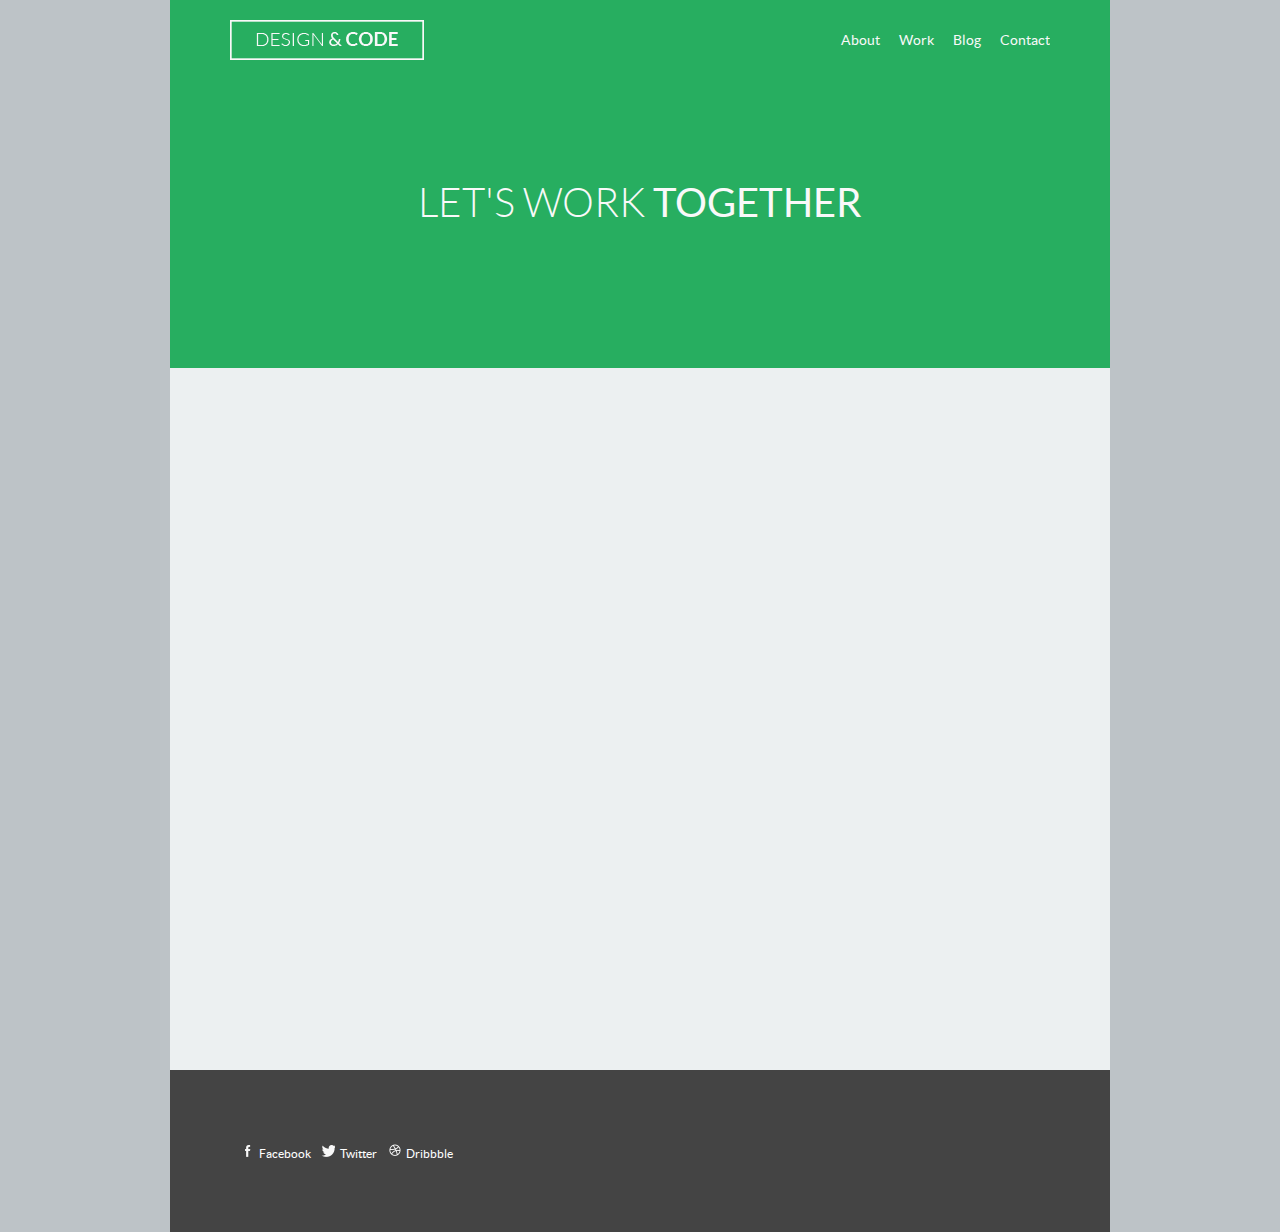
==== work.html @ 917d0b5e "Add work page" ====
<!DOCTYPE html>
<html lang="en">

<head>
  <meta charset="UTF-8">
  <meta name="viewport" content="width=device-width, initial-scale=1.0">
  <meta http-equiv="X-UA-Compatible" content="ie=edge">
  <!-- <link href="https://fonts.googleapis.com/css?family=Lato:300,400" rel="stylesheet"> -->
  <link rel="stylesheet" href="https://cdnjs.cloudflare.com/ajax/libs/font-awesome/4.7.0/css/font-awesome.min.css">
  <link rel="stylesheet" href="css/style.css">
  <title>Document</title>
</head>

<body>
  <div class="wrapper">

    <header class="site-header">
      <div class="site-header__top">
        <a href="" class="site-logo">
          <img src="img/logo.png" alt="">
        </a>


        <nav class="site-nav">
          <ul>
            <li>
              <a href="">About</a>
            </li>

            <li>
              <a href="work.html">work</a>
            </li>


            <li>
              <a href="">Blog</a>
            </li>
            <li>
              <a href="">Contact</a>
            </li>
          </ul>
        </nav>
      </div>

      <h1>
        <span>Let's work</span> together</h1>


    </header>

    <main class="main">

      <div class="gallery">
        <div class="gallery-item gallery-item__overlay">
          <!-- before -->
          <div class="ovh">
              <img src="//lorempixel.com/400/235" alt="">
             <div class="gallery-item__dsc">
               <div class="gallery-item__title">Project Title</div>
               <div class="gallery-item__category">Branding</div>
             </div>

          </div>

        </div>
        <div class="gallery-item">
          <img src="//lorempixel.com/400/235" alt="">
        </div>
        <div class="gallery-item">
          <img src="//lorempixel.com/400/235" alt="">
        </div>
        <div class="gallery-item">
          <img src="//lorempixel.com/400/235" alt="">
        </div>
      </div>
<iframe class="google-map" src="https://www.google.com/maps/embed?pb=!1m14!1m12!1m3!1d20522.10731449288!2d36.23306045!3d49.987670699999995!2m3!1f0!2f0!3f0!3m2!1i1024!2i768!4f13.1!5e0!3m2!1sru!2sua!4v1510946752173"
  width="600" height="450" frameborder="0" style="border:0" allowfullscreen></iframe>





    </main>

    <footer class=" site-footer">
      <ul class="social">
        <li>
          <a href="//facebook.com/">Facebook</a>
        </li>
        <li>
          <a href="//twitter.com/">Twitter</a>
        </li>
        <li>
          <a href="//dribbble.com/">Dribbble</a>
        </li>
      </ul>


    </footer>

  </div>

</body>

</html>
---- css/style.css ----
@font-face {
    font-family: 'Lato';
    src: url('../fonts/lato-light-webfont.woff2') format('woff2'),
         url('../fonts/lato-light-webfont.woff') format('woff');
    font-weight: 300;
    font-style: normal;
}

@font-face {
    font-family: 'Lato';
    src: url('../fonts/lato-regular-webfont.woff2') format('woff2'),
         url('../fonts/lato-regular-webfont.woff') format('woff');
    font-weight: normal;
    font-style: normal;
}





*, *::before, *::after {
  box-sizing: border-box;
}

body {
  margin: 0;
  background-color: #bdc3c7;
  font-family: 'Lato', sans-serif;
  font-size: 12px;
  color: #444444;
  text-transform: capitalize;


}


.ovh {
  overflow: hidden;
}

.text-center {
  text-align: center;
}

.wrapper {
  width: 940px;
  margin-left: auto;
  margin-right: auto;
}

.site-header {
  color: #f9f9f9;
  background-color: #27ae60;
  padding: 20px 60px 80px 60px;
}

.site-header__top {
  overflow: hidden;
}

.site-header h1 {
  font-size: 40px;
  font-weight: normal;
  text-transform: uppercase;
  text-align: center;
  margin-top: 120px;
  margin-bottom: 63px;
}
.site-header h1 span{
  font-weight: 300;
}

.site-header a {
  color: #f9f9f9;
  text-decoration: none;
}

.site-logo {
  display: inline-block;
}

.site-logo img {
  vertical-align: top;
}
.site-nav {
  float: right;
  margin-top: 12px;
}
.site-nav ul{
  margin: 0;
  padding: 0;
  list-style-type: none;
}

.site-nav li {
  float: left;
  margin-left: 19px;
}

.site-nav a {
  font-size: 14px;
  transition: 1.5s;
}

.site-nav a:hover,
.site-nav a.active {
  color: #252525;
}



.btn-success {
  display: inline-block;
  padding: 12px 70px;
  background-color: #2ecc71;
  border-radius: 4px;
}

.btn-outline {
  display: inline-block;
  padding: 12px 83px;
  background-color: #ecf0f1;
  border-radius: 4px;
  font-size: 13px;
  border: 2px solid #989a9a;
  text-decoration: none;
  color: #989a9a;
}


.main {
  padding: 105px 60px 75px 60px;
  background-color: #ecf0f1;
}

.h-decor {
  font-size: 25px;
  margin-bottom: 25px;
  margin-top: 0;
  padding-bottom: 38px;
  background: url('h-bg.png') bottom center no-repeat;
}

.gallery {
  overflow: hidden;
  margin-left: -11px;
  margin-right: -11px;
}

.gallery-item {
  float: left;
  padding: 11px;
  width: 50%;
  position: relative;
  color: #f9f9f9;

}

.gallery-item__overlay::before {
  content: '';
  position: absolute;
  background-color: rgba(149,165,166, .9);
  top: 31px;
  bottom: 31px;
  left: 31px;
  right: 31px;
  opacity: 0;
  transition: .5s;
  z-index: 1;
}

.gallery-item__dsc {
  position: absolute;
  text-align: center;
  opacity: 0;
  transition: 1.7s;
  top: 50%;
  left: 50%;
  transform: translate(-50%, -50%);
  z-index: 1;
}

.gallery-item__title {
  position: relative;
  padding-bottom: 8px;
  margin-bottom: 8px;
  font-size: 20px;
}

.gallery-item__title::after {
  content: '';
  position: absolute;
  border-bottom: 1px solid #f9f9f9;
  bottom: 0;
  left: 23px;
  right: 23px;
}

.gallery-item__category {
  font-size: 10px;
}

.gallery-item img {
  max-width: 100%;
  transition: .5s;
}
.gallery-item:hover.gallery-item__overlay::before,
.gallery-item:hover .gallery-item__dsc {
  opacity: 1;
}

.gallery-item:hover img {
  transform: scale(1.1) rotate(2deg);
}


.site-footer {
  padding: 60px 30px;
  background-color: #444444;

}

.social {
  overflow: hidden;
  list-style-type: none;
}

.social li {
  float: left;
  margin-right: 10px;
}

.social a {
  text-decoration: none;
  color: #fff;
  display: inline-block;
}

.social a[href]::before{
  content: '';
  display: inline-block;
  margin-right: 5px;
  height: 14px;
  width: 14px;
  background-image: url('../img/sprite.png');
  background-repeat: no-repeat;
  margin-top: 2px;
}

.social a[href*=facebook]::before {
  background-position: 0 -36px;
}

.social a[href*=dribbble]::before {
  background-position: 0 0;
}

.social a[href*=twitter]::before {
  background-position: 0 -17px;
}

.google-map {
  width: 100%;
}
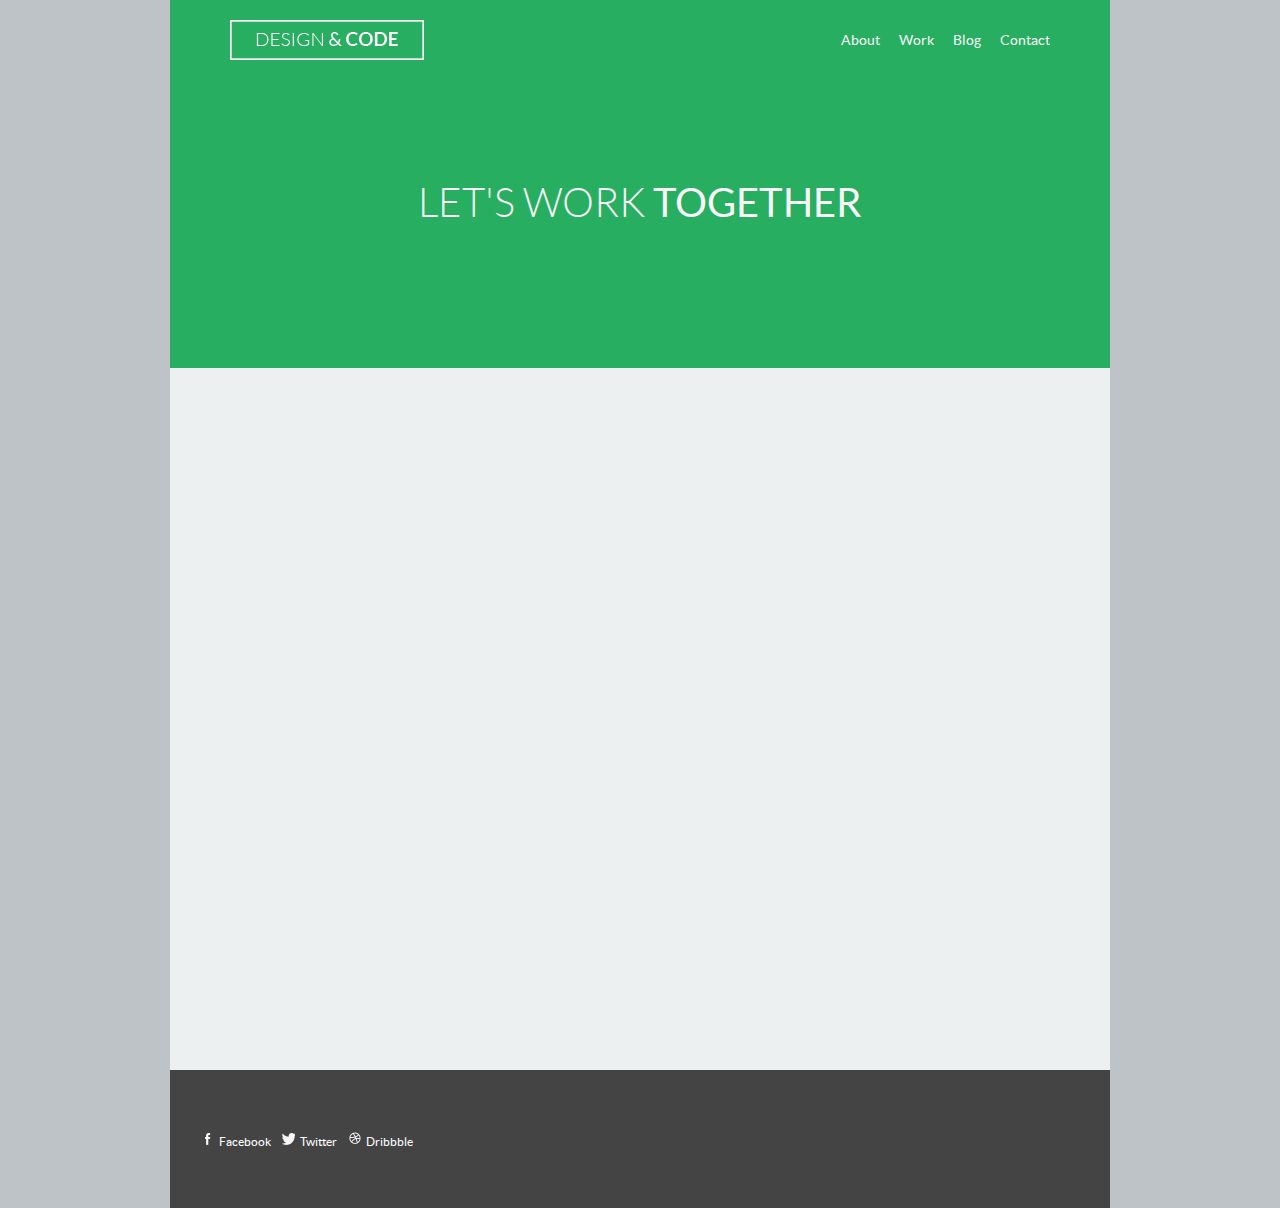
==== commit b983e9f6: "Make RWD" ====
--- a/work.html
+++ b/work.html
@@ -15,7 +15,7 @@
   <div class="wrapper">
 
     <header class="site-header">
-      <div class="site-header__top">
+    <div class="site-header__top">
         <a href="" class="site-logo">
           <img src="img/logo.png" alt="">
         </a>
--- a/css/style.css
+++ b/css/style.css
@@ -29,11 +29,19 @@
   font-size: 12px;
   color: #444444;
   text-transform: capitalize;
-
-
-}
-
-
+}
+
+.Twitter {
+  fill: #22b3df;
+  width: 24px
+  stroke: #0ff;
+
+
+}
+.Twitter:hover {
+  fill: #ff0;
+  stroke: #f0f;
+}
 .ovh {
   overflow: hidden;
 }
@@ -43,7 +51,7 @@
 }
 
 .wrapper {
-  width: 940px;
+  max-width: 940px;
   margin-left: auto;
   margin-right: auto;
 }
@@ -89,11 +97,15 @@
 .site-nav ul{
   margin: 0;
   padding: 0;
+  overflow: hidden;
   list-style-type: none;
 }
 
 .site-nav li {
   float: left;
+}
+
+.site-nav li + li {
   margin-left: 19px;
 }
 
@@ -217,12 +229,16 @@
 .site-footer {
   padding: 60px 30px;
   background-color: #444444;
+  overflow: hidden;
 
 }
 
 .social {
   overflow: hidden;
   list-style-type: none;
+  margin: 0;
+  padding: 0;
+  float: left;
 }
 
 .social li {
@@ -259,6 +275,54 @@
   background-position: 0 -17px;
 }
 
+
+.copy {
+  float: right;
+  color: #fff;
+}
 .google-map {
   width: 100%;
+}
+
+
+@media (max-width: 560px) {
+  .site-nav {
+    float: none;
+    margin-top: 35px;
+  }
+
+  .site-nav ul {
+    display: inline-block;
+  }
+
+  .site-header__top {
+    text-align: center;
+  }
+
+  .site-header h1 {
+    margin-top: 50px;
+  }
+
+  .site-header,
+  .main,
+  .site-footer {
+    padding-left: 20px;
+    padding-right: 20px;
+  }
+
+  .copy,
+  .social {
+    float: none;
+  }
+
+  .social {
+    display: inline-block;
+    margin-bottom: 24px;
+  }
+
+  .site-footer {
+    text-align: center;
+    padding-top: 20px;
+    padding-bottom: 20px;
+  }
 }